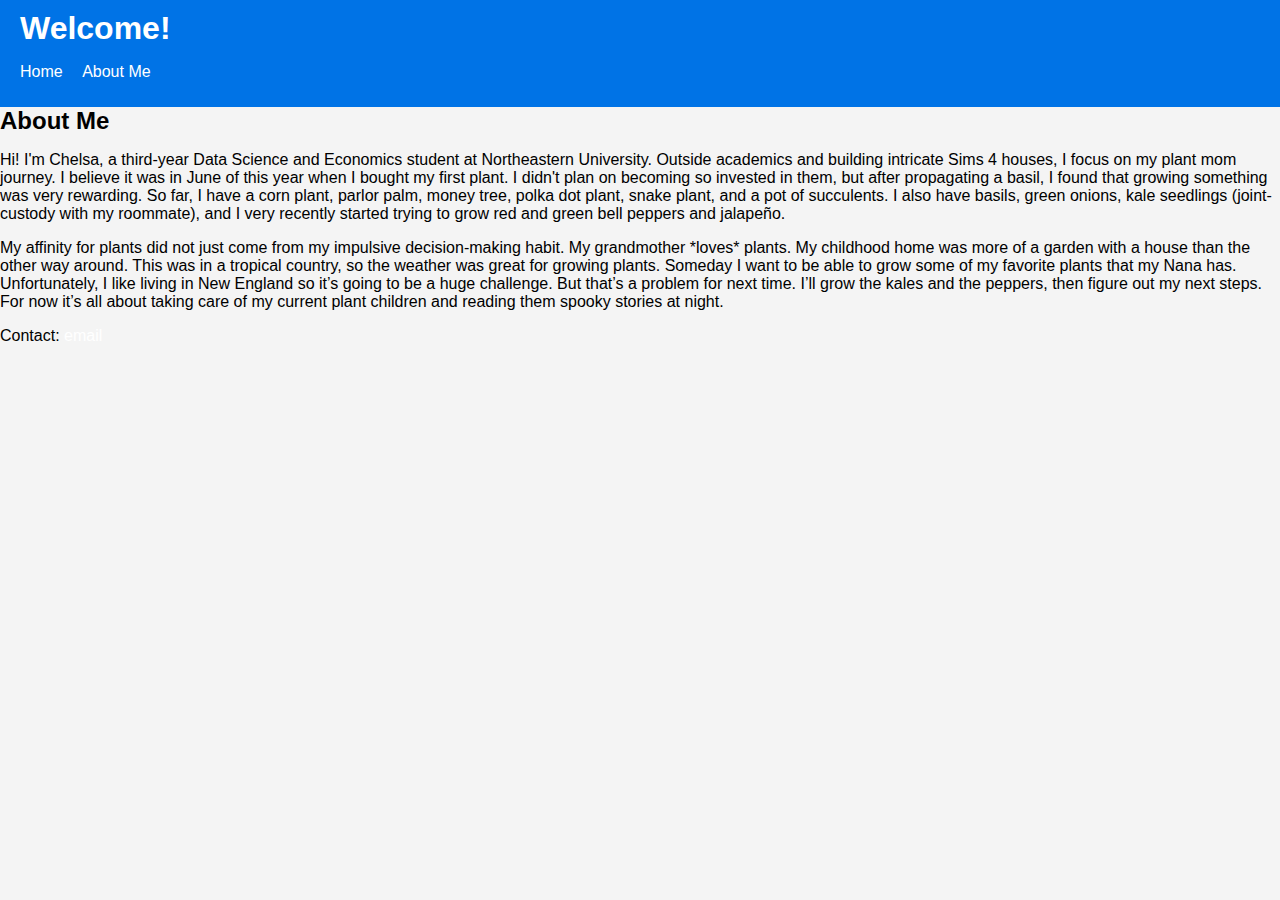
==== index.html @ 1c3bd057 "changes" ====
<!DOCTYPE html>
<html>
<head>
    <meta charset="UTF-8">
    <meta name="viewport" content="width=device-width, initial-scale=1.0">
    <title>Home</title>
    <link rel="stylesheet" href="styles.css">
</head>
<body>
    <header>
        <h1>Welcome!</h1>
        <nav>
            <ul>
                <li><a href="index.html">Home</a></li>
                <li><a href="second.html">About Me</a></li>
            </ul>
        </nav>
    </header>
    <main>
        <section>
            <h2>About Me</h2>
            <p>Hi! I'm Chelsa, a third-year Data Science and Economics student at Northeastern University. Outside academics and building intricate Sims 4 houses, I focus on my plant mom journey. I believe it was in June of this year when I bought my first plant. I didn't plan on becoming so invested in them, but after propagating a basil, I found that growing something was very rewarding. So far, I have a corn plant, parlor palm, money tree, polka dot plant, snake plant, and a pot of succulents. I also  have basils, green onions, kale seedlings (joint-custody with my roommate), and I very recently started trying to grow red and green bell peppers and jalapeño. </p>
            <p> My affinity for plants did not just come from my impulsive decision-making habit. My grandmother *loves* plants. My childhood home was more of a garden with a house than the other way around. This was in a tropical country, so the weather was great for growing plants. Someday I want to be able to grow some of my favorite plants that my Nana has. Unfortunately, I like living in New England so it’s going to be a huge challenge. But that’s a problem for next time. I’ll grow the kales and the peppers, then figure out my next steps. For now it’s all about taking care of my current plant children and reading them spooky stories at night. <p>
        </section>
    </main>
    <footer>
        <p>Contact: <a href="batara.h@northeastern.edu"> email </a></p>
    </footer>
</body>
</html>
---- styles.css ----
body {
    font-family: Arial, sans-serif;
    margin: 0;
    padding: 0;
    background-color: #f4f4f4;
}

header {
    background-color: #0073e6;
    color: white;
    padding: 10px 20px;
}

nav ul {
    list-style-type: none;
    padding: 0;
}

nav ul li {
    display: inline;
    margin-right: 15px;
}

a {
    color: white;
    text-decoration: none;
}

h1, h2 {
    margin: 0;
}

img {
    max-width: 100%;
    height: auto;
}
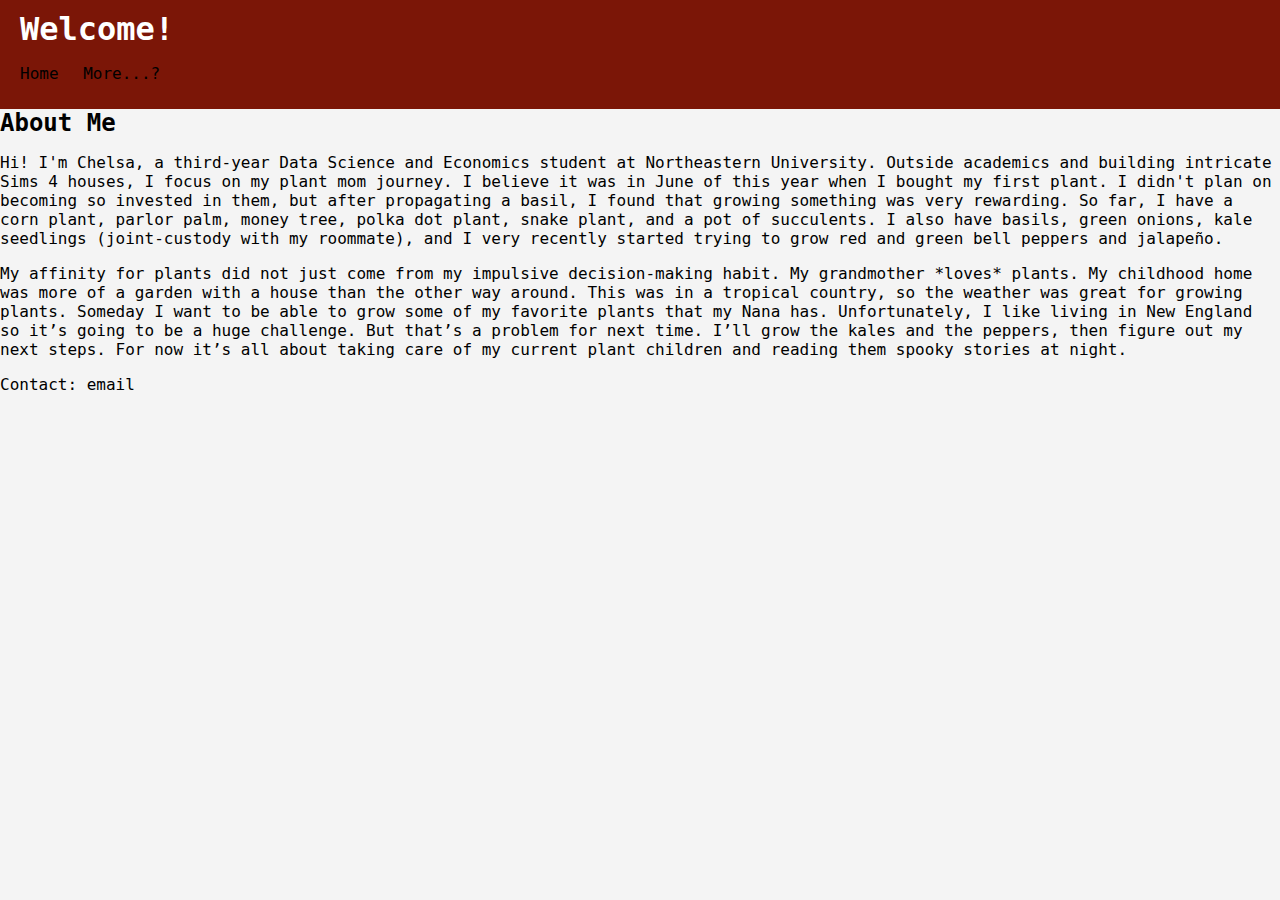
==== commit b90a1e72: "change moreee" ====
--- a/index.html
+++ b/index.html
@@ -12,7 +12,7 @@
         <nav>
             <ul>
                 <li><a href="index.html">Home</a></li>
-                <li><a href="second.html">About Me</a></li>
+                <li><a href="second.html"> More...?</a></li>
             </ul>
         </nav>
     </header>
--- a/styles.css
+++ b/styles.css
@@ -1,12 +1,12 @@
 body {
-    font-family: Arial, sans-serif;
+    font-family: Monaco, monospace;
     margin: 0;
     padding: 0;
     background-color: #f4f4f4;
 }
 
 header {
-    background-color: #0073e6;
+    background-color: #7b1607;
     color: white;
     padding: 10px 20px;
 }
@@ -22,7 +22,7 @@
 }
 
 a {
-    color: white;
+    color: rgb(0, 0, 0);
     text-decoration: none;
 }
 
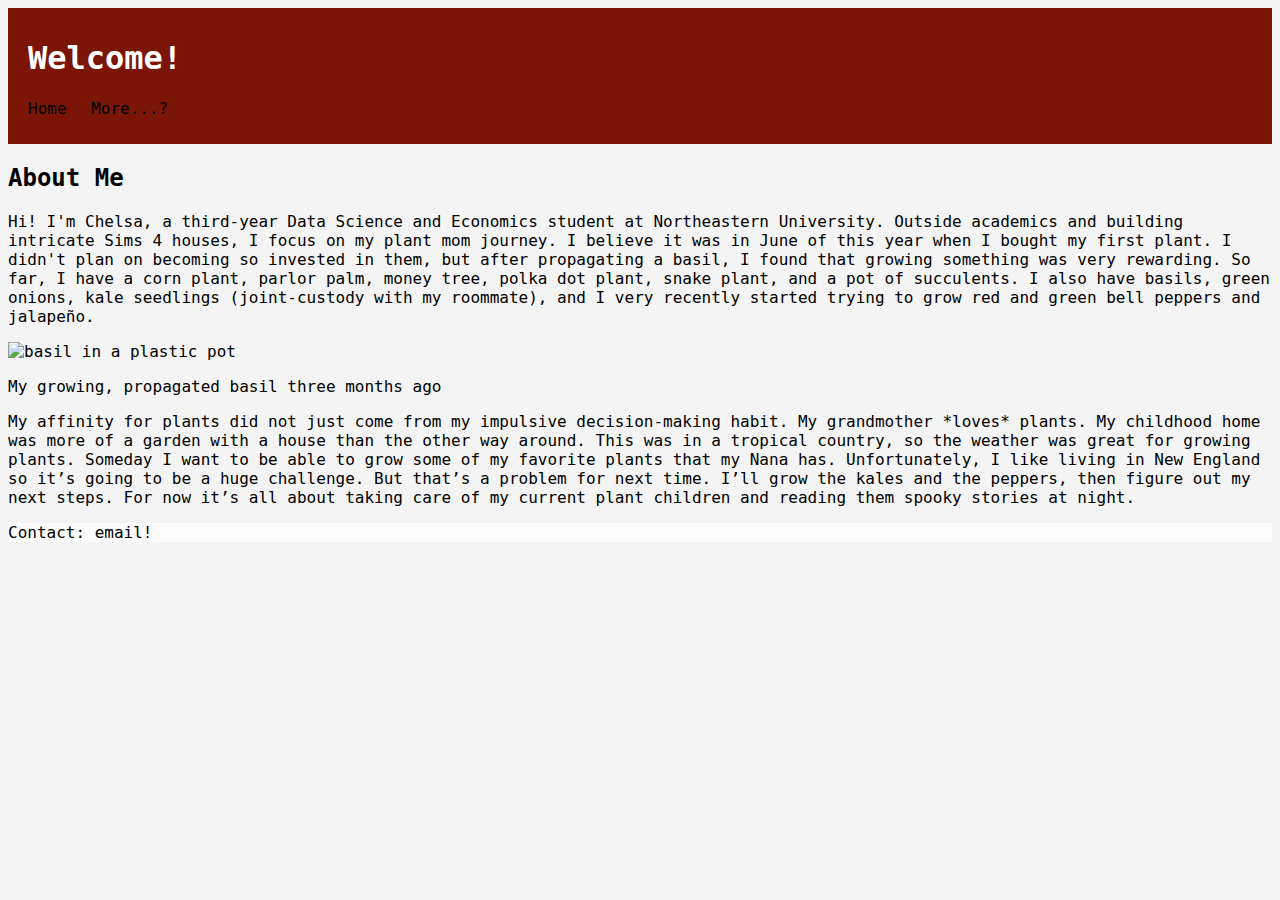
==== commit 9eec7116: "hw" ====
--- a/index.html
+++ b/index.html
@@ -20,11 +20,13 @@
         <section>
             <h2>About Me</h2>
             <p>Hi! I'm Chelsa, a third-year Data Science and Economics student at Northeastern University. Outside academics and building intricate Sims 4 houses, I focus on my plant mom journey. I believe it was in June of this year when I bought my first plant. I didn't plan on becoming so invested in them, but after propagating a basil, I found that growing something was very rewarding. So far, I have a corn plant, parlor palm, money tree, polka dot plant, snake plant, and a pot of succulents. I also  have basils, green onions, kale seedlings (joint-custody with my roommate), and I very recently started trying to grow red and green bell peppers and jalapeño. </p>
+            <img src="/chelsabatara/Desktop/DS4200/hw3/basil_before.png" alt="basil in a plastic pot">
+            <p class="description"> My growing, propagated basil three months ago </p>
             <p> My affinity for plants did not just come from my impulsive decision-making habit. My grandmother *loves* plants. My childhood home was more of a garden with a house than the other way around. This was in a tropical country, so the weather was great for growing plants. Someday I want to be able to grow some of my favorite plants that my Nana has. Unfortunately, I like living in New England so it’s going to be a huge challenge. But that’s a problem for next time. I’ll grow the kales and the peppers, then figure out my next steps. For now it’s all about taking care of my current plant children and reading them spooky stories at night. <p>
         </section>
     </main>
     <footer>
-        <p>Contact: <a href="batara.h@northeastern.edu"> email </a></p>
+        <p>Contact: </a href="batara.h@northeastern.edu"> email! </a></p>
     </footer>
 </body>
 </html>
--- a/styles.css
+++ b/styles.css
@@ -1,7 +1,7 @@
 body {
     font-family: Monaco, monospace;
-    margin: 0;
-    padding: 0;
+    margin: 10;
+    padding: 30;
     background-color: #f4f4f4;
 }
 
@@ -27,10 +27,21 @@
 }
 
 h1, h2 {
-    margin: 0;
+    margin: 20;
 }
 
 img {
     max-width: 100%;
     height: auto;
 }
+
+footer {
+    margin: 10;
+    background-color: #fcfcfc;
+    font-family: Monaco, monospace;
+    color: rgb(1, 1, 1);
+    padding: 30'
+
+
+
+}
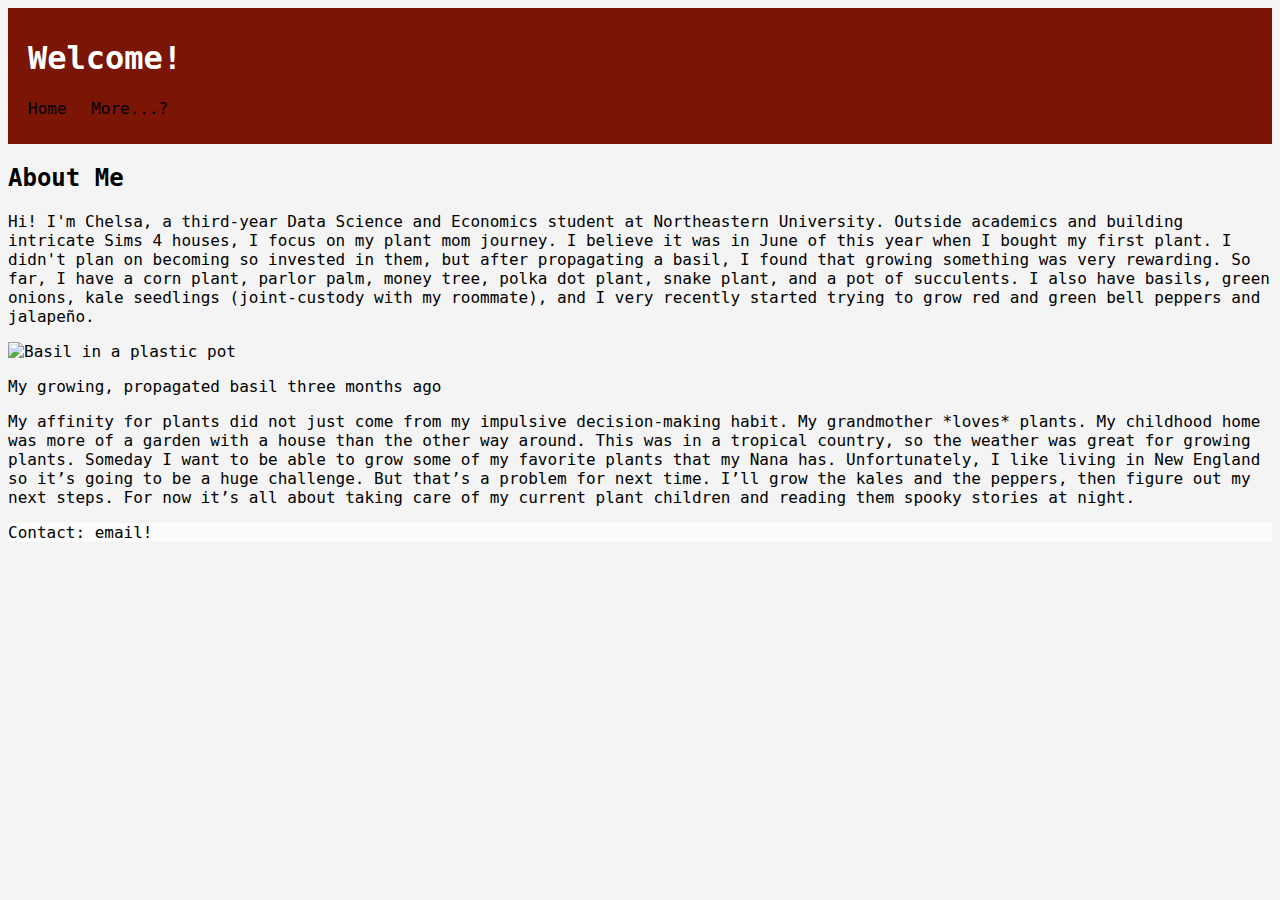
==== commit d9adf661: "more changes" ====
--- a/index.html
+++ b/index.html
@@ -20,9 +20,9 @@
         <section>
             <h2>About Me</h2>
             <p>Hi! I'm Chelsa, a third-year Data Science and Economics student at Northeastern University. Outside academics and building intricate Sims 4 houses, I focus on my plant mom journey. I believe it was in June of this year when I bought my first plant. I didn't plan on becoming so invested in them, but after propagating a basil, I found that growing something was very rewarding. So far, I have a corn plant, parlor palm, money tree, polka dot plant, snake plant, and a pot of succulents. I also  have basils, green onions, kale seedlings (joint-custody with my roommate), and I very recently started trying to grow red and green bell peppers and jalapeño. </p>
-            <img src="/chelsabatara/Desktop/DS4200/hw3/basil_before.png" alt="basil in a plastic pot">
+            <img src="basil_before.png" alt="Basil in a plastic pot">
             <p class="description"> My growing, propagated basil three months ago </p>
-            <p> My affinity for plants did not just come from my impulsive decision-making habit. My grandmother *loves* plants. My childhood home was more of a garden with a house than the other way around. This was in a tropical country, so the weather was great for growing plants. Someday I want to be able to grow some of my favorite plants that my Nana has. Unfortunately, I like living in New England so it’s going to be a huge challenge. But that’s a problem for next time. I’ll grow the kales and the peppers, then figure out my next steps. For now it’s all about taking care of my current plant children and reading them spooky stories at night. <p>
+            <p> My affinity for plants did not just come from my impulsive decision-making habit. My grandmother *loves* plants. My childhood home was more of a garden with a house than the other way around. This was in a tropical country, so the weather was great for growing plants. Someday I want to be able to grow some of my favorite plants that my Nana has. Unfortunately, I like living in New England so it’s going to be a huge challenge. But that’s a problem for next time. I’ll grow the kales and the peppers, then figure out my next steps. For now it’s all about taking care of my current plant children and reading them spooky stories at night. </p>
         </section>
     </main>
     <footer>
--- a/styles.css
+++ b/styles.css
@@ -40,8 +40,5 @@
     background-color: #fcfcfc;
     font-family: Monaco, monospace;
     color: rgb(1, 1, 1);
-    padding: 30'
-
-
-
+    padding: 30;
 }
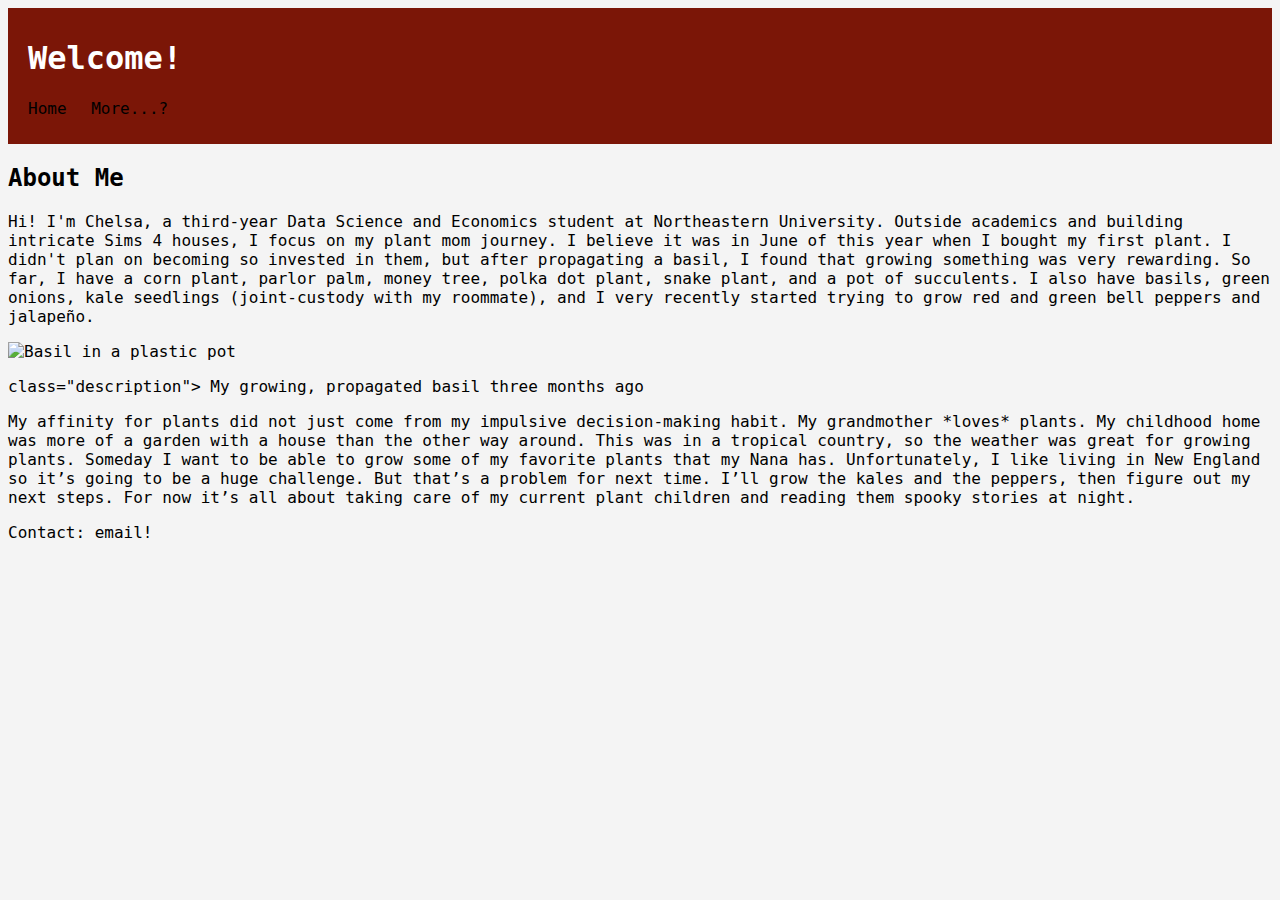
==== commit bab7f206: "more" ====
--- a/index.html
+++ b/index.html
@@ -21,12 +21,12 @@
             <h2>About Me</h2>
             <p>Hi! I'm Chelsa, a third-year Data Science and Economics student at Northeastern University. Outside academics and building intricate Sims 4 houses, I focus on my plant mom journey. I believe it was in June of this year when I bought my first plant. I didn't plan on becoming so invested in them, but after propagating a basil, I found that growing something was very rewarding. So far, I have a corn plant, parlor palm, money tree, polka dot plant, snake plant, and a pot of succulents. I also  have basils, green onions, kale seedlings (joint-custody with my roommate), and I very recently started trying to grow red and green bell peppers and jalapeño. </p>
             <img src="basil_before.png" alt="Basil in a plastic pot">
-            <p class="description"> My growing, propagated basil three months ago </p>
+            <p> class="description"> My growing, propagated basil three months ago </p>
             <p> My affinity for plants did not just come from my impulsive decision-making habit. My grandmother *loves* plants. My childhood home was more of a garden with a house than the other way around. This was in a tropical country, so the weather was great for growing plants. Someday I want to be able to grow some of my favorite plants that my Nana has. Unfortunately, I like living in New England so it’s going to be a huge challenge. But that’s a problem for next time. I’ll grow the kales and the peppers, then figure out my next steps. For now it’s all about taking care of my current plant children and reading them spooky stories at night. </p>
         </section>
     </main>
     <footer>
-        <p>Contact: </a href="batara.h@northeastern.edu"> email! </a></p>
+        <p>Contact: <a href="batara.h@northeastern.edu"> email! </a></p>
     </footer>
 </body>
 </html>
--- a/styles.css
+++ b/styles.css
@@ -1,7 +1,7 @@
 body {
     font-family: Monaco, monospace;
     margin: 10;
-    padding: 30;
+    padding: 50;
     background-color: #f4f4f4;
 }
 
@@ -37,8 +37,8 @@
 
 footer {
     margin: 10;
-    background-color: #fcfcfc;
+    background-color: #f4f4f4;
     font-family: Monaco, monospace;
     color: rgb(1, 1, 1);
-    padding: 30;
+    padding: 50;
 }
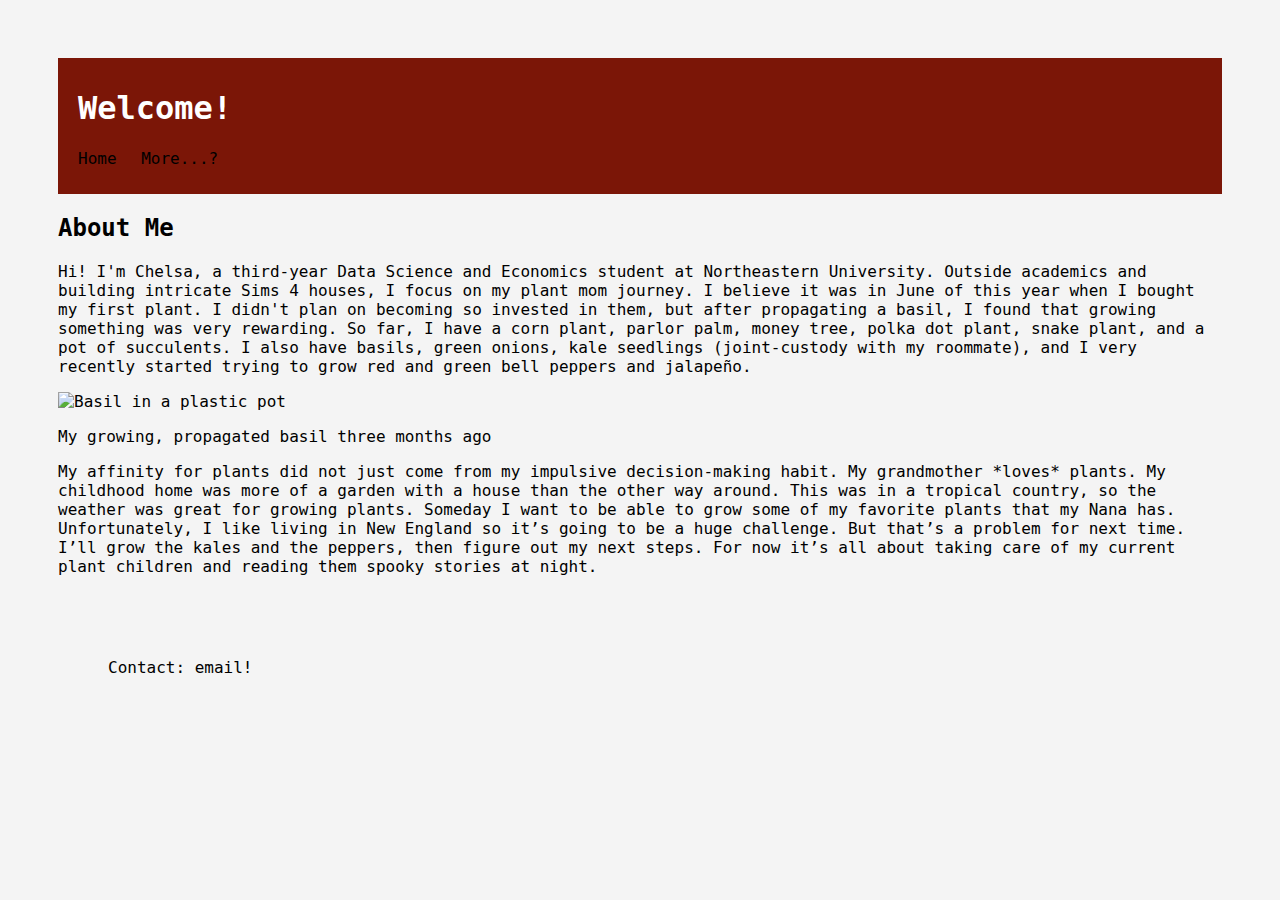
==== commit b2e877a7: "more stuff" ====
--- a/index.html
+++ b/index.html
@@ -20,8 +20,8 @@
         <section>
             <h2>About Me</h2>
             <p>Hi! I'm Chelsa, a third-year Data Science and Economics student at Northeastern University. Outside academics and building intricate Sims 4 houses, I focus on my plant mom journey. I believe it was in June of this year when I bought my first plant. I didn't plan on becoming so invested in them, but after propagating a basil, I found that growing something was very rewarding. So far, I have a corn plant, parlor palm, money tree, polka dot plant, snake plant, and a pot of succulents. I also  have basils, green onions, kale seedlings (joint-custody with my roommate), and I very recently started trying to grow red and green bell peppers and jalapeño. </p>
-            <img src="basil_before.png" alt="Basil in a plastic pot">
-            <p> class="description"> My growing, propagated basil three months ago </p>
+            <img src="images/basil_before.png" alt="Basil in a plastic pot">
+            <p class="description"> My growing, propagated basil three months ago </p>
             <p> My affinity for plants did not just come from my impulsive decision-making habit. My grandmother *loves* plants. My childhood home was more of a garden with a house than the other way around. This was in a tropical country, so the weather was great for growing plants. Someday I want to be able to grow some of my favorite plants that my Nana has. Unfortunately, I like living in New England so it’s going to be a huge challenge. But that’s a problem for next time. I’ll grow the kales and the peppers, then figure out my next steps. For now it’s all about taking care of my current plant children and reading them spooky stories at night. </p>
         </section>
     </main>
--- a/styles.css
+++ b/styles.css
@@ -1,7 +1,7 @@
 body {
     font-family: Monaco, monospace;
-    margin: 10;
-    padding: 50;
+    margin: 20;
+    padding: 50px;
     background-color: #f4f4f4;
 }
 
@@ -36,9 +36,9 @@
 }
 
 footer {
-    margin: 10;
+    margin: 20;
     background-color: #f4f4f4;
     font-family: Monaco, monospace;
     color: rgb(1, 1, 1);
-    padding: 50;
+    padding: 50px;
 }
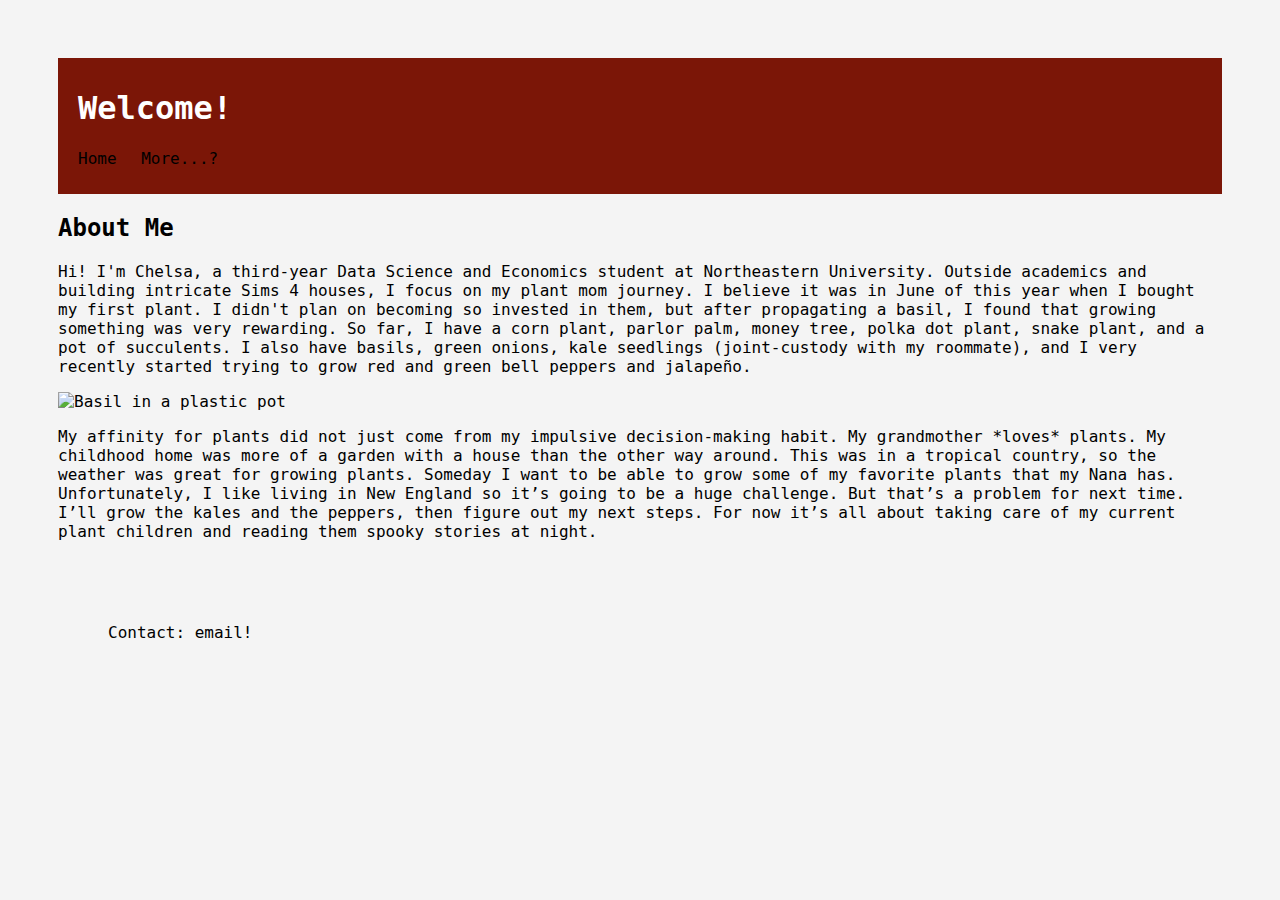
==== commit ed246be4: "more" ====
--- a/index.html
+++ b/index.html
@@ -21,7 +21,6 @@
             <h2>About Me</h2>
             <p>Hi! I'm Chelsa, a third-year Data Science and Economics student at Northeastern University. Outside academics and building intricate Sims 4 houses, I focus on my plant mom journey. I believe it was in June of this year when I bought my first plant. I didn't plan on becoming so invested in them, but after propagating a basil, I found that growing something was very rewarding. So far, I have a corn plant, parlor palm, money tree, polka dot plant, snake plant, and a pot of succulents. I also  have basils, green onions, kale seedlings (joint-custody with my roommate), and I very recently started trying to grow red and green bell peppers and jalapeño. </p>
             <img src="images/basil_before.png" alt="Basil in a plastic pot">
-            <p class="description"> My growing, propagated basil three months ago </p>
             <p> My affinity for plants did not just come from my impulsive decision-making habit. My grandmother *loves* plants. My childhood home was more of a garden with a house than the other way around. This was in a tropical country, so the weather was great for growing plants. Someday I want to be able to grow some of my favorite plants that my Nana has. Unfortunately, I like living in New England so it’s going to be a huge challenge. But that’s a problem for next time. I’ll grow the kales and the peppers, then figure out my next steps. For now it’s all about taking care of my current plant children and reading them spooky stories at night. </p>
         </section>
     </main>
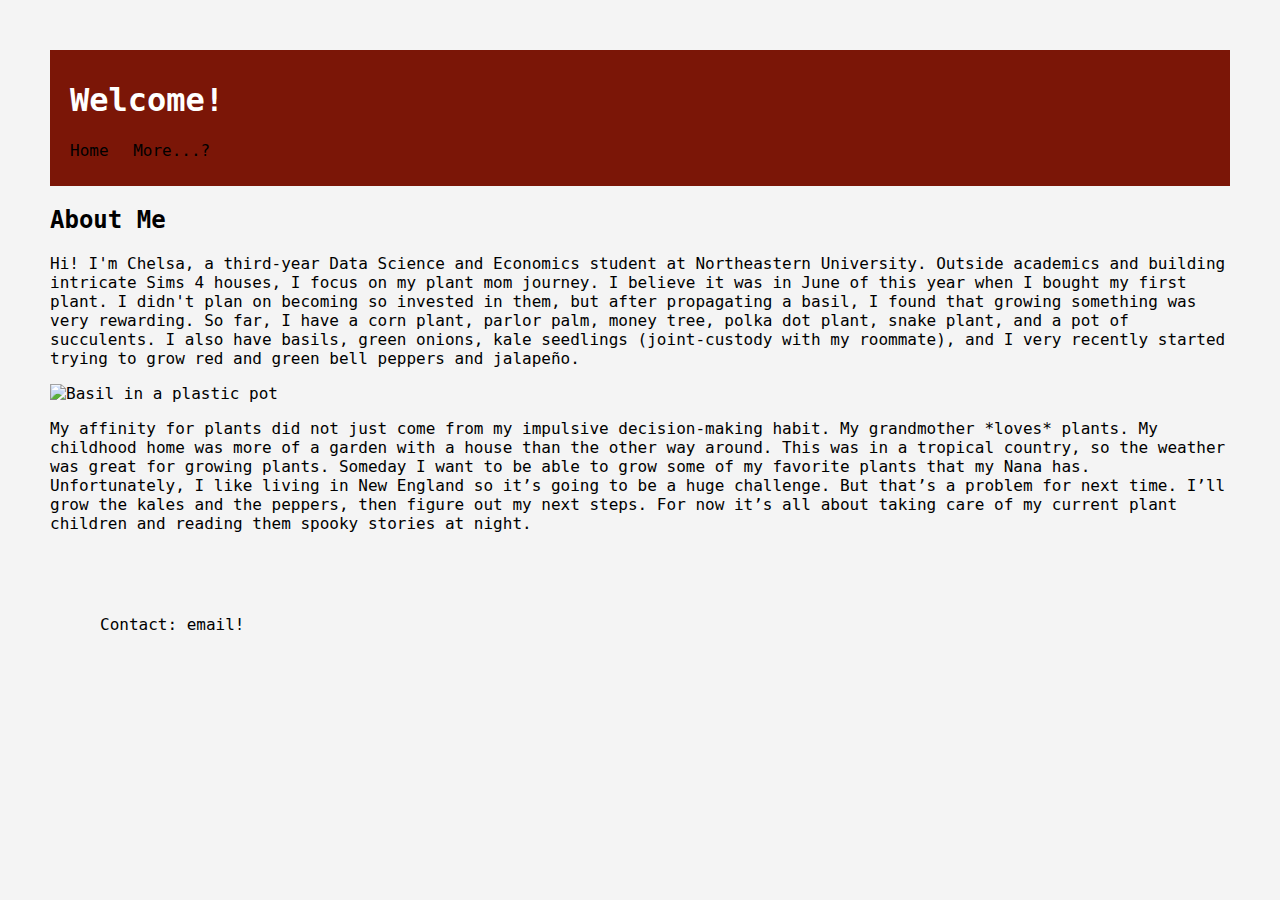
==== commit 0cb0b547: "final" ====
--- a/index.html
+++ b/index.html
@@ -25,7 +25,7 @@
         </section>
     </main>
     <footer>
-        <p>Contact: <a href="batara.h@northeastern.edu"> email! </a></p>
+        <p>Contact: <a href="mailto:batara.h@northeastern.edu"> email! </a></p>
     </footer>
 </body>
 </html>
--- a/styles.css
+++ b/styles.css
@@ -1,6 +1,6 @@
 body {
     font-family: Monaco, monospace;
-    margin: 20;
+    margin: 0;
     padding: 50px;
     background-color: #f4f4f4;
 }
@@ -36,7 +36,7 @@
 }
 
 footer {
-    margin: 20;
+    margin: 0;
     background-color: #f4f4f4;
     font-family: Monaco, monospace;
     color: rgb(1, 1, 1);
